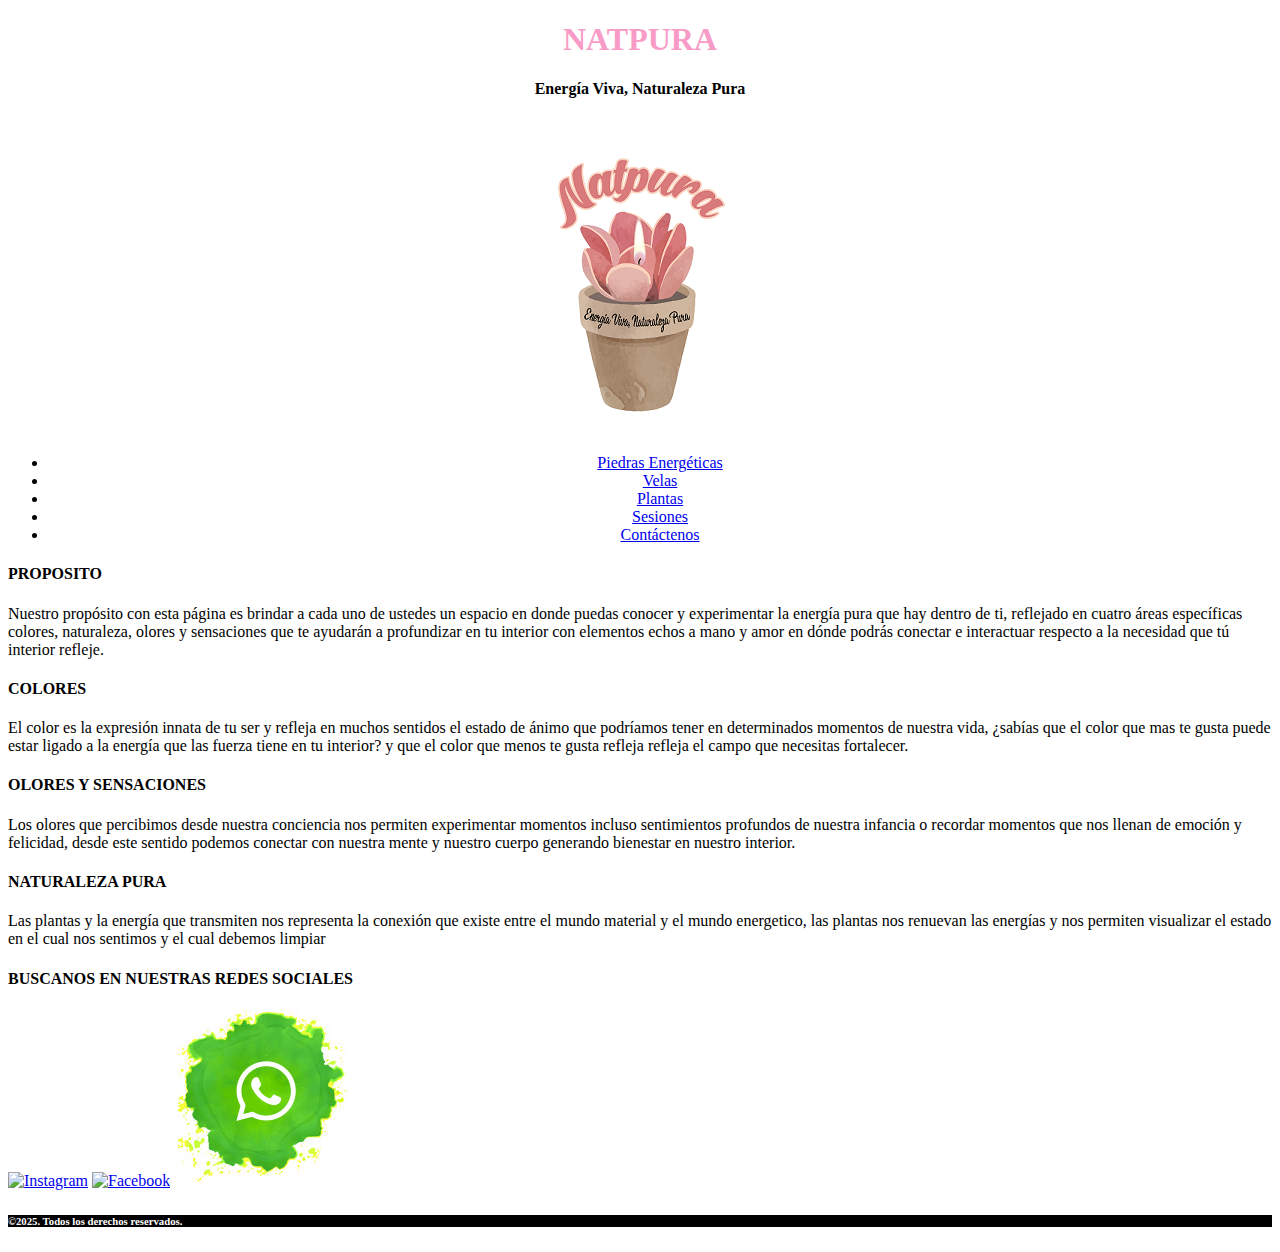
==== index.html @ 0916af5a "Primer commit" ====
<!DOCTYPE html>
<html lang="es">
<head>
    <meta charset="UTF-8">
    <meta http-equiv="X-UA-Compatible" content="IE=edge">
    <meta name="viewport" content="width=device-width, initial-scale=1.0">
    <title>Natpura</title>
    <link class="logo"rel="shortcut icon" href="img/Logo.ico" type="image/x-icon">
    <link rel="stylesheet" href="css3/style.css">
</head>
<body>
    <header>
        <h1 style="color: #f89cc7; text-align: center;">NATPURA</h1>
        <h4 style="text-align: center;">Energía Viva, Naturaleza Pura</h4>
        <center><img src="img/Logo_portada.png" alt="Logo"</center>
        <nav>
            <ul class="nav-menu">
                <li><a href="piedras.html">Piedras Energéticas</a></li>
                <li><a href="velas.html">Velas</a></li>
                <li><a href="plantas.html">Plantas</a></li>
		<li><a href="sesiones.html">Sesiones</a></li>
                <li><a href="contactenos.html">Contáctenos</a></li>
            </ul>
        </nav>
    </header>
    <main>
        <h4>PROPOSITO</h4>
        <p>Nuestro propósito con esta página es brindar a cada uno de ustedes un espacio en donde puedas conocer y experimentar la energía pura que hay dentro de ti, reflejado en cuatro áreas específicas colores, naturaleza, olores y sensaciones que te ayudarán a profundizar en tu interior con elementos echos a mano y amor en dónde podrás conectar e interactuar respecto a la necesidad que tú interior refleje.</p>
        <h4>COLORES</h4>
        <p>El color es la expresión innata de tu ser y refleja en muchos sentidos el estado de ánimo que podríamos tener en determinados momentos de nuestra vida, ¿sabías que el color que mas te gusta puede estar ligado a la energía que las fuerza tiene en tu interior? y que el color que menos te gusta refleja refleja el campo que necesitas fortalecer.</p>
        <h4>OLORES Y SENSACIONES</h4>
        <p>Los olores que percibimos desde nuestra conciencia nos permiten experimentar momentos incluso sentimientos profundos de nuestra infancia o recordar momentos que nos llenan de emoción y felicidad, desde este sentido podemos conectar con nuestra mente y nuestro cuerpo generando bienestar en nuestro interior.</p>
        <h4>NATURALEZA PURA</h4>
        <P>Las plantas y la energía que transmiten nos representa la conexión que existe entre el mundo material y el mundo energetico, las plantas nos renuevan las energías y nos permiten visualizar el estado en el cual nos sentimos y el cual debemos limpiar</P>
        <h4>BUSCANOS EN NUESTRAS REDES SOCIALES</h4>
        <a class = "icono" href="https://instagram.com/natpura.ev?utm_medium=copy_link"target="_blank" ><img class = "enlace" src="img/instagram.png" alt="Instagram"></a>
        <a class = "icono" href="https://es-la.facebook.com/"target="_blank" ><img class = "enlace" src="img/facebook.png" alt="Facebook"></a>
        <a class = "icono" href="https://web.whatsapp.com/"target="_blank" ><img class = "enlace" src="img/whatsApp.png" alt="WhatsApp"></a>
        <br>
    </main>
    <footer><h6 style="background-color: black; color: white;">&copy;2025.  Todos los derechos reservados.</h6> </footer>
</body>
</html>
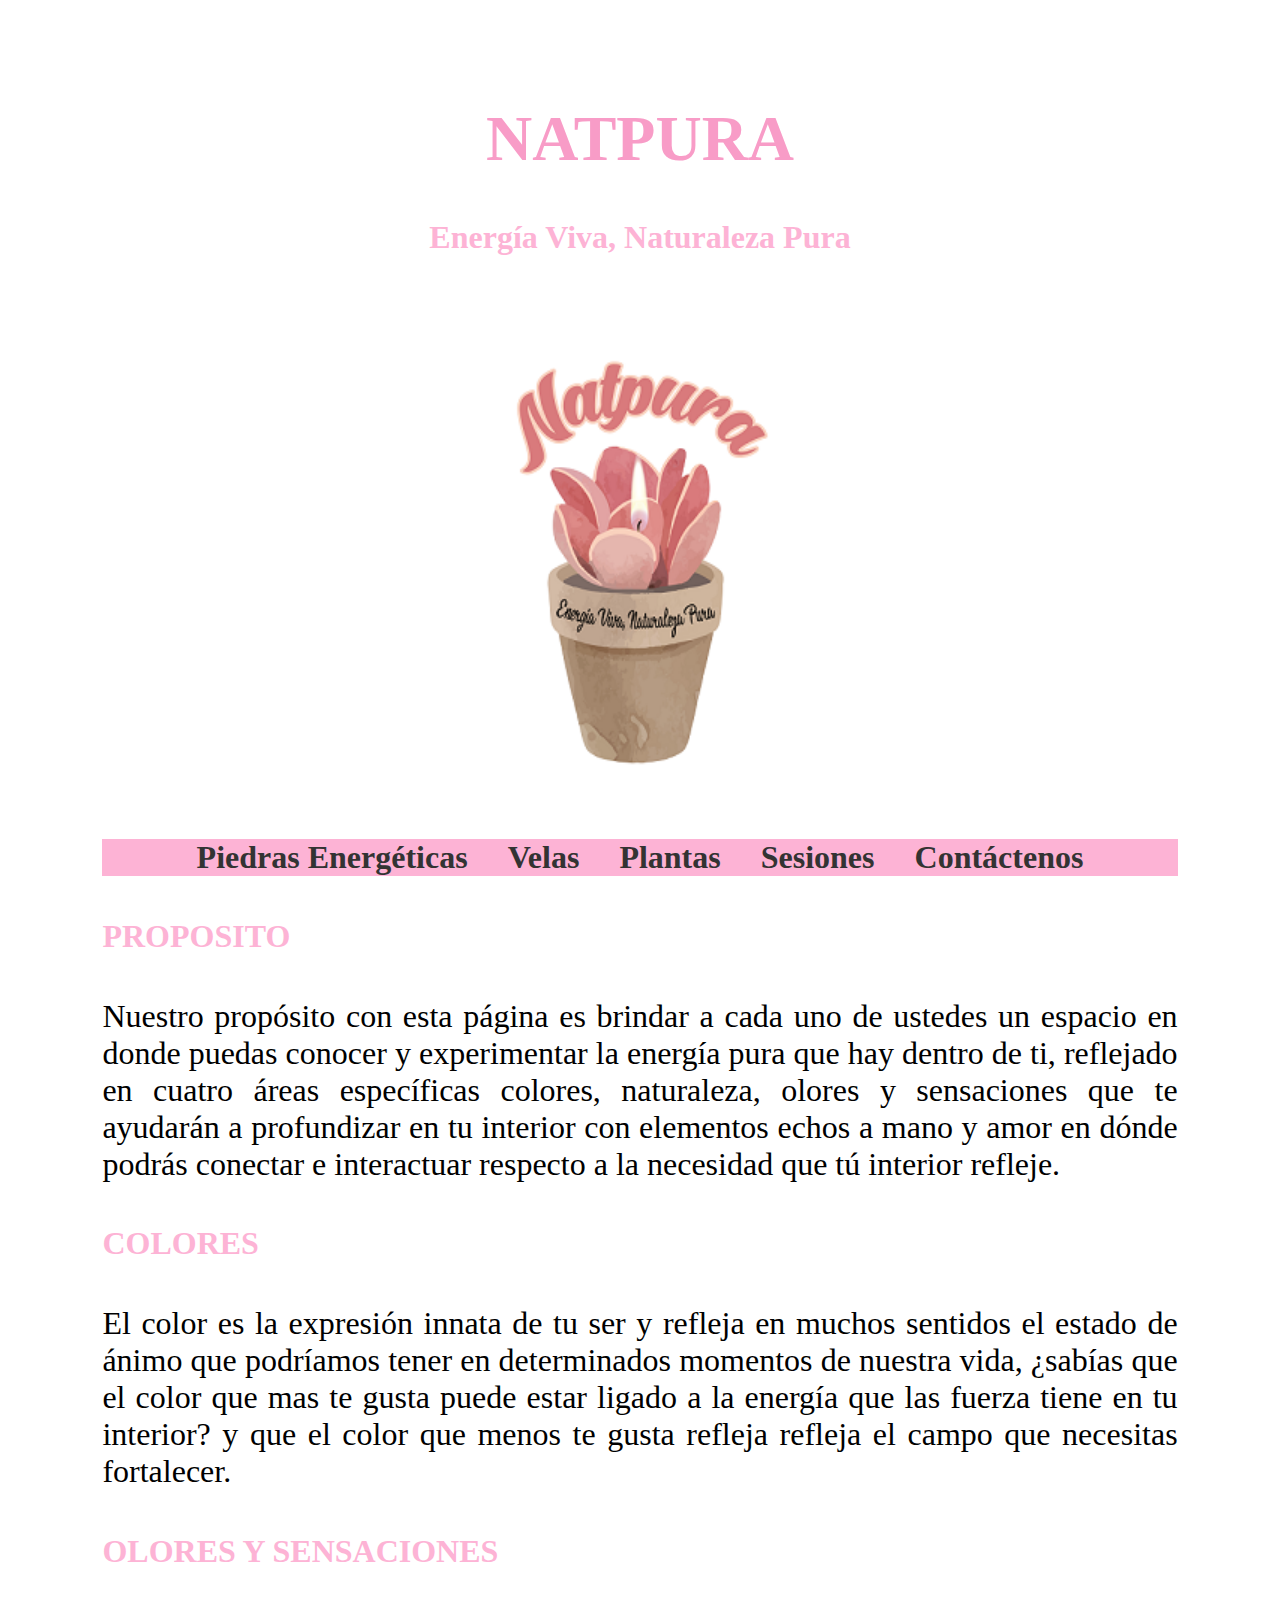
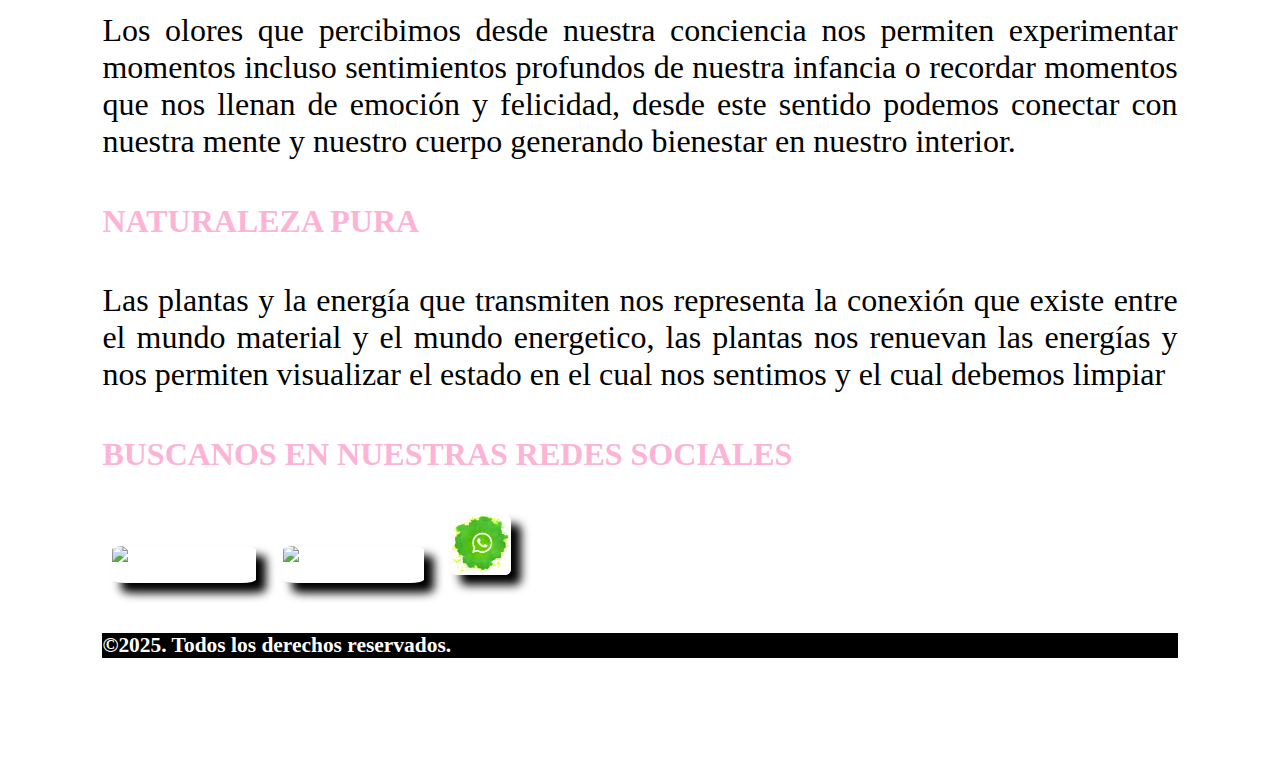
==== commit 01144b47: "Update index.html" ====
--- a/index.html
+++ b/index.html
@@ -6,7 +6,7 @@
     <meta name="viewport" content="width=device-width, initial-scale=1.0">
     <title>Natpura</title>
     <link class="logo"rel="shortcut icon" href="img/Logo.ico" type="image/x-icon">
-    <link rel="stylesheet" href="css3/style.css">
+    <link rel="stylesheet" href="CSS3/style.css">
 </head>
 <body>
     <header>
@@ -40,4 +40,4 @@
     </main>
     <footer><h6 style="background-color: black; color: white;">&copy;2025.  Todos los derechos reservados.</h6> </footer>
 </body>
-</html>+</html>
--- a/CSS3/style.css
+++ b/CSS3/style.css
@@ -0,0 +1,83 @@
+body {
+    font-size: 2em;
+    margin: 8%;
+}
+.logo{
+    width: 10px;
+    height: 10px;
+}
+ul {
+    background-color: #fdb3d5;
+    display: inline-block;
+
+}
+
+
+a {
+    color: #ffffff;
+}
+h1{
+    color: #fdb3d5;
+    text-align: center;
+}
+h4 {
+    color: #fdb3d5;
+}
+img {
+    width: 450px;
+    height: 500px;
+    margin: auto;
+    border-radius: 10%;
+}
+p {
+    text-align: justify;
+}
+.icono {
+    padding: 0.3em;
+    display: inline - block;
+    margin: auto;
+}
+.enlace {
+    width: 60px;
+    height: 60px;
+    box-shadow: 0.3em 0.3em 0.3em black;
+}
+
+.nav-menu {
+    list-style: none;
+    padding: 0;
+    display: flex;
+    justify-content: center;
+    gap: 20px;
+}
+
+.nav-menu li {
+    display: inline;
+}
+
+.nav-menu a {
+    text-decoration: none;
+    color: #333;
+    font-weight: bold;
+    padding: 10px;
+}
+
+.nav-menu a:hover {
+    color: #f89cc7;
+}
+
+.nav-menu2 {
+    list-style: none;
+}
+
+.nav-menu a:hover {
+    color: #f89cc7; /* Cambia el color al pasar el mouse */
+}
+
+.video-container {
+    display: flex;
+    justify-content: center; /* Centra horizontalmente */
+    align-items: center; /* Centra verticalmente (opcional si hay más contenido) */
+    height: auto; /* Ajusta según sea necesario */
+    padding: 20px; /* Espaciado opcional */
+}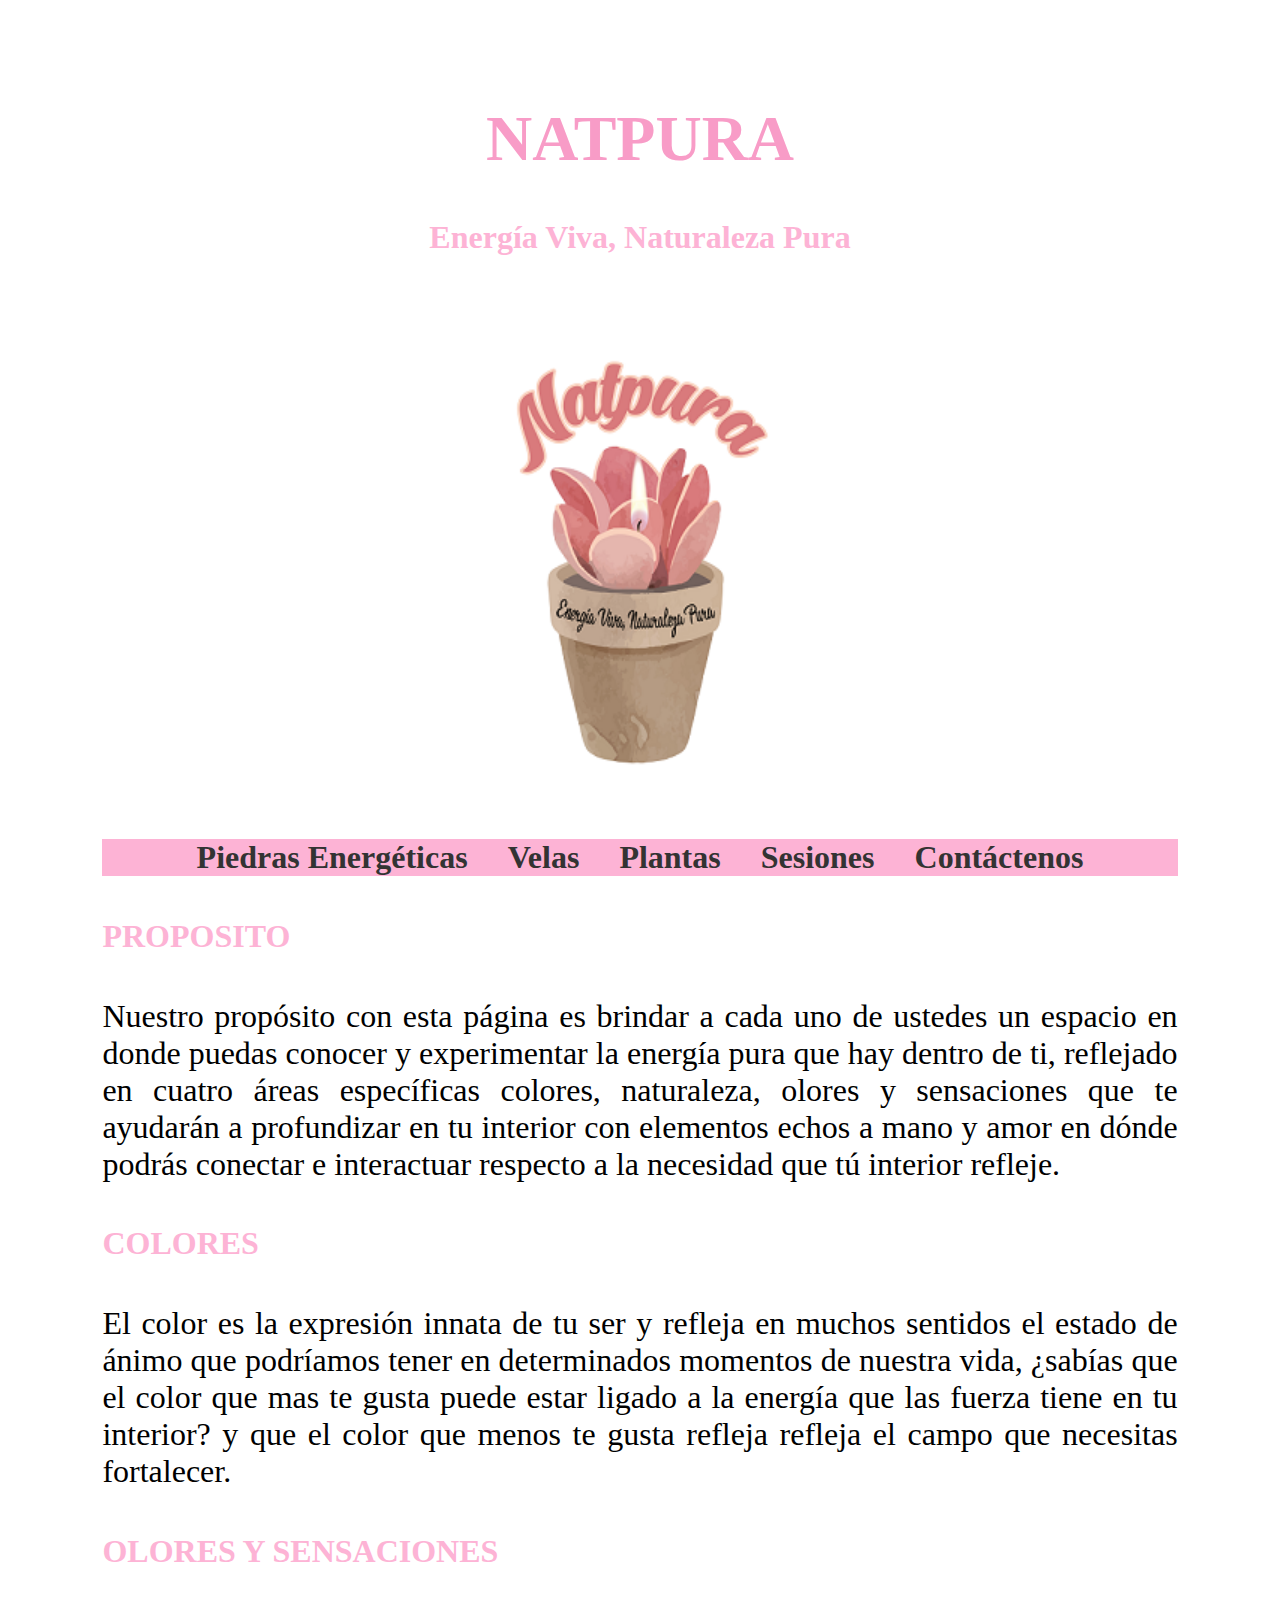
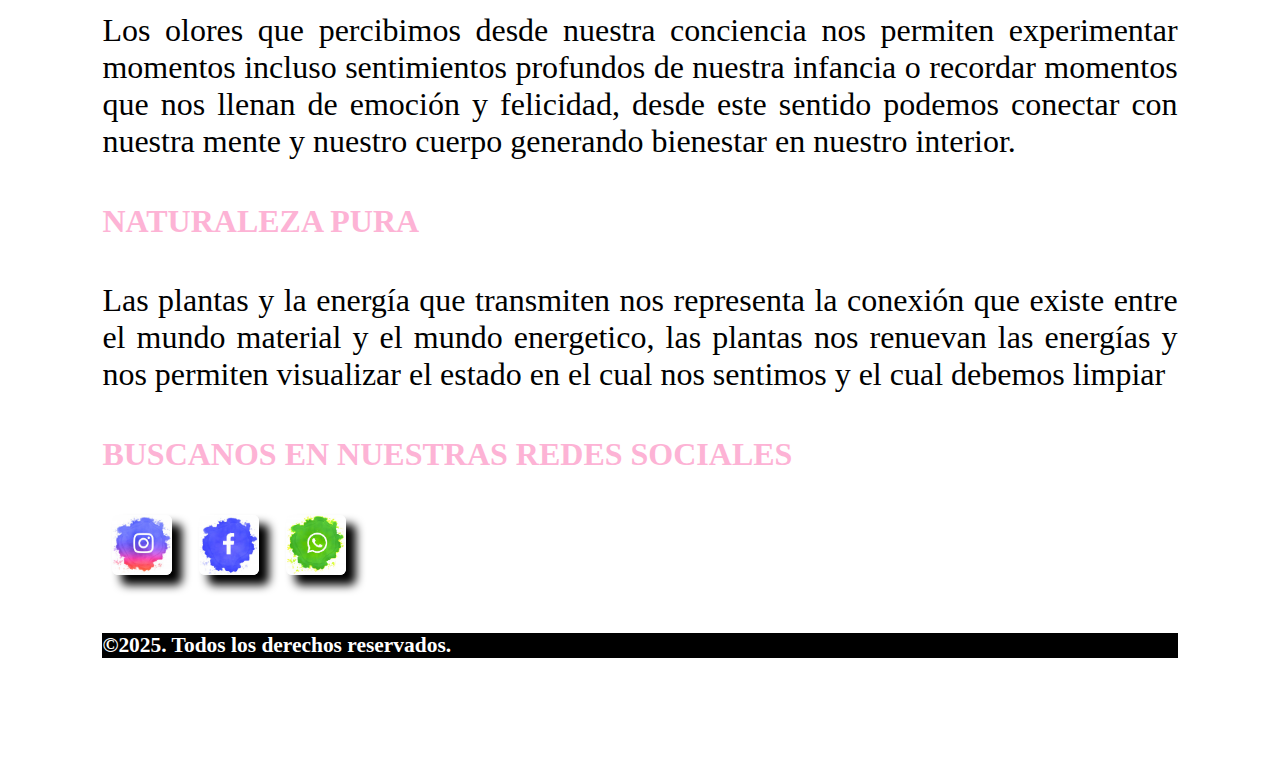
==== commit e215122e: "Update index.html" ====
--- a/index.html
+++ b/index.html
@@ -33,8 +33,8 @@
         <h4>NATURALEZA PURA</h4>
         <P>Las plantas y la energía que transmiten nos representa la conexión que existe entre el mundo material y el mundo energetico, las plantas nos renuevan las energías y nos permiten visualizar el estado en el cual nos sentimos y el cual debemos limpiar</P>
         <h4>BUSCANOS EN NUESTRAS REDES SOCIALES</h4>
-        <a class = "icono" href="https://instagram.com/natpura.ev?utm_medium=copy_link"target="_blank" ><img class = "enlace" src="img/instagram.png" alt="Instagram"></a>
-        <a class = "icono" href="https://es-la.facebook.com/"target="_blank" ><img class = "enlace" src="img/facebook.png" alt="Facebook"></a>
+        <a class = "icono" href="https://instagram.com/natpura.ev?utm_medium=copy_link"target="_blank" ><img class = "enlace" src="img/Instagram.png" alt="Instagram"></a>
+        <a class = "icono" href="https://es-la.facebook.com/"target="_blank" ><img class = "enlace" src="img/Facebook.png" alt="Facebook"></a>
         <a class = "icono" href="https://web.whatsapp.com/"target="_blank" ><img class = "enlace" src="img/whatsApp.png" alt="WhatsApp"></a>
         <br>
     </main>
